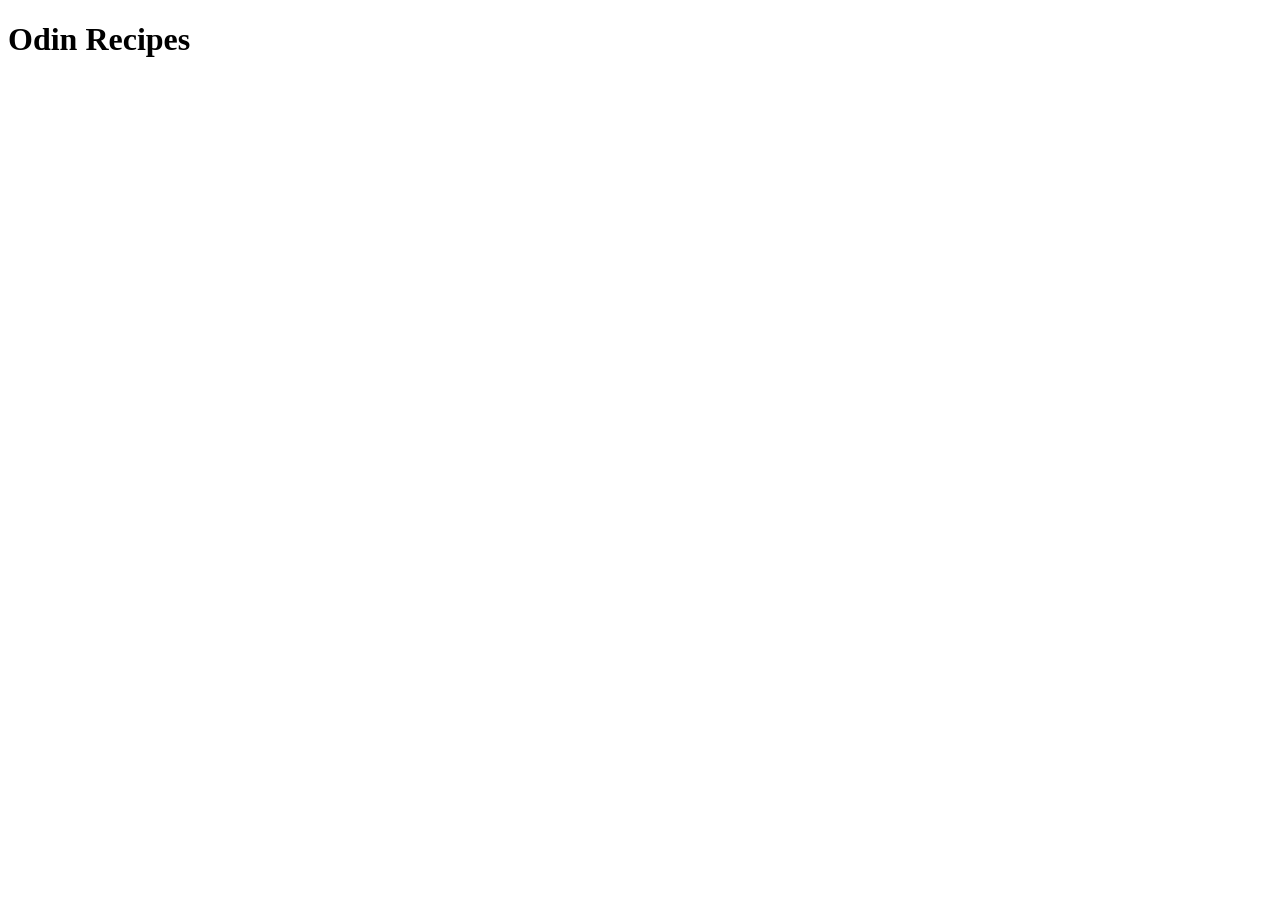
==== index.html @ 393283c2 "Add page heading" ====
<!DOCTYPE html>
<html lang="en">
<head>
    <meta charset="UTF-8">
    <meta name="viewport" content="width=device-width, initial-scale=1.0">
    <title>Odin Recipes</title>
</head>
<body>
    <h1>Odin Recipes</h1>
</body>
</html>
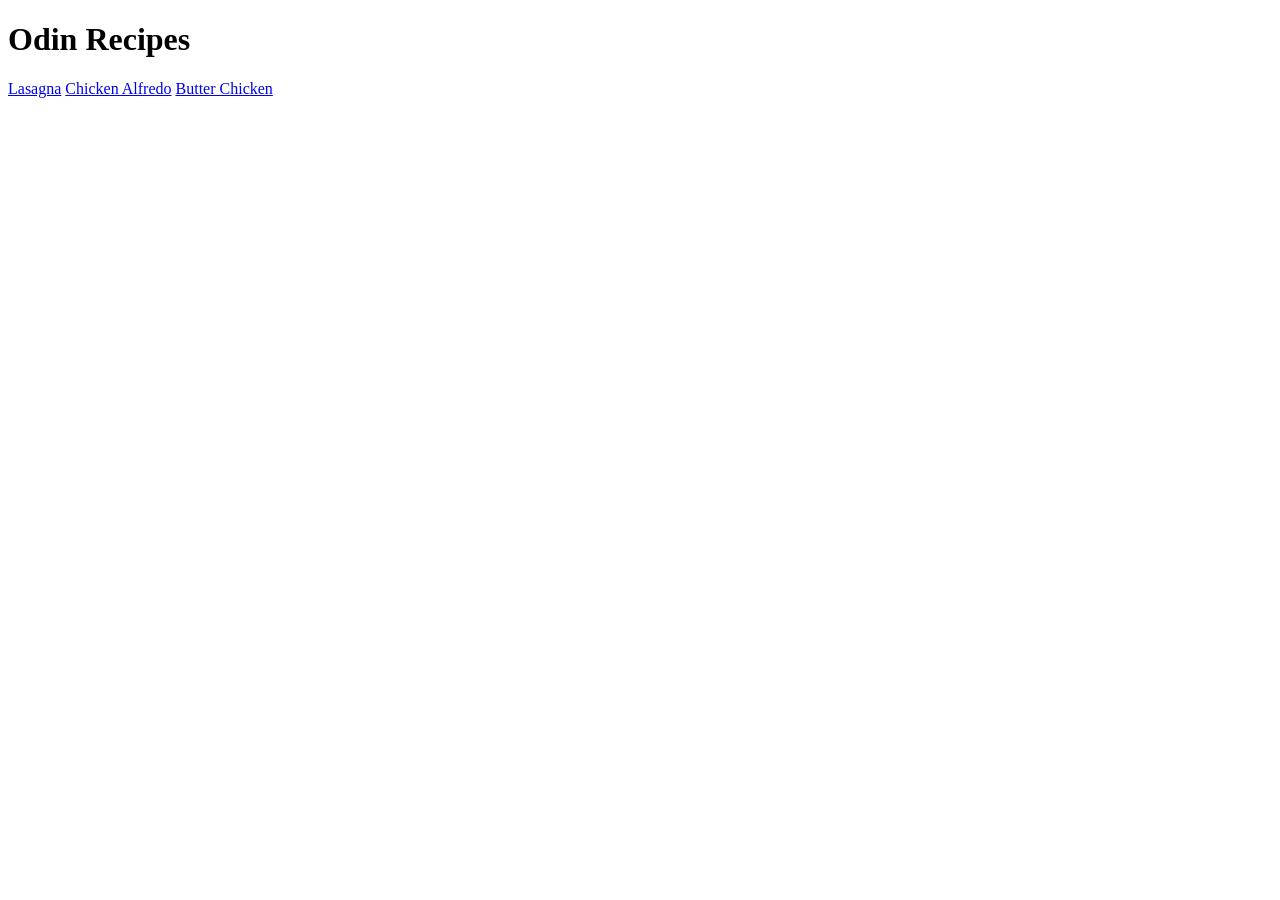
==== commit 01c2fedd: "Add local recipe links" ====
--- a/index.html
+++ b/index.html
@@ -7,5 +7,8 @@
 </head>
 <body>
     <h1>Odin Recipes</h1>
+    <a href="./recipes/lasagna.html" target="_self" rel="noreferrer">Lasagna</a>
+    <a href="./recipes/chicken-alfredo.html" target="_self" rel="noreferrer">Chicken Alfredo</a>
+    <a href="./recipes/butter-chicken.html" target="_self" rel="noreferrer">Butter Chicken</a>
 </body>
 </html>
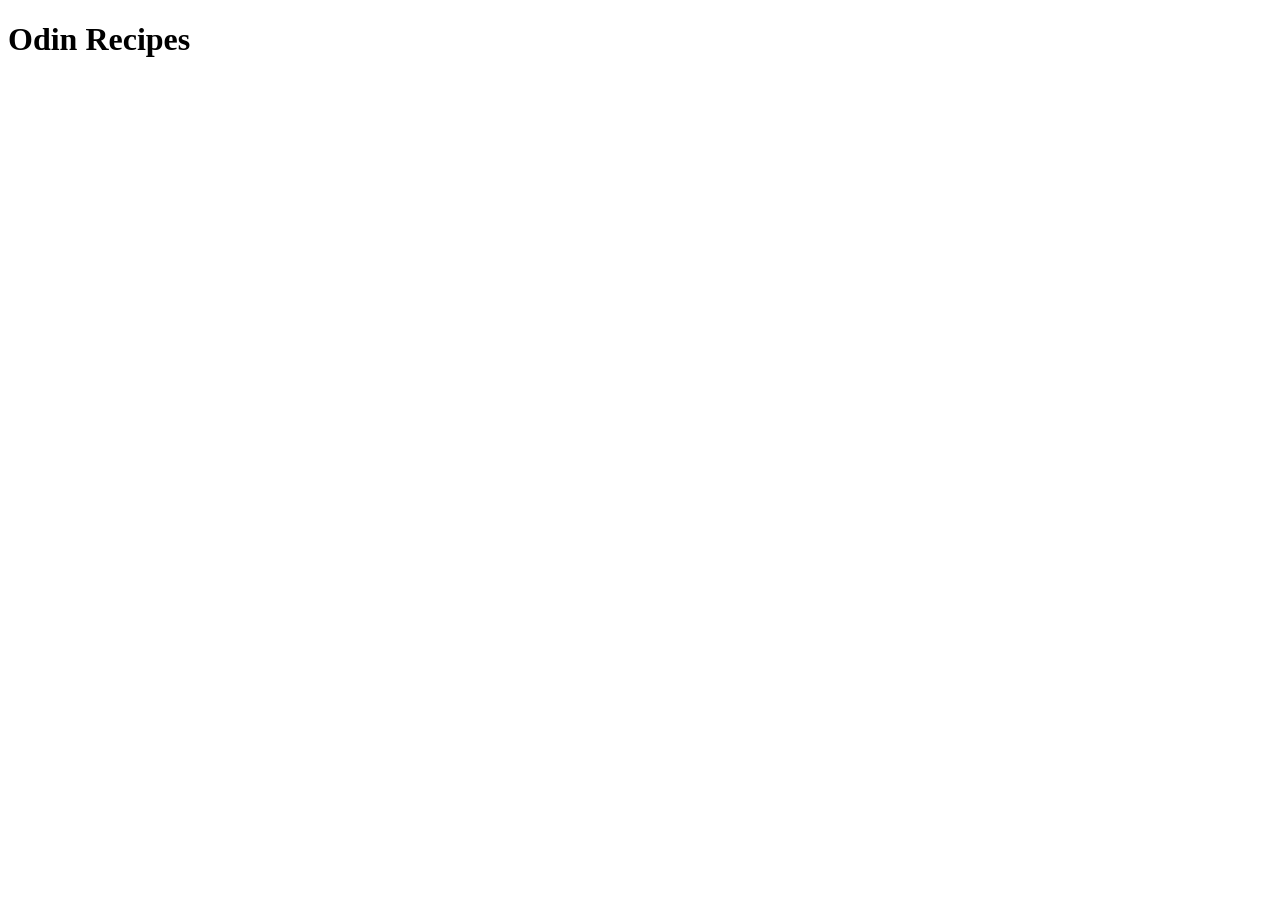
==== commit f2044135: "Add index.html" ====
--- a/index.html
+++ b/index.html
@@ -7,8 +7,5 @@
 </head>
 <body>
     <h1>Odin Recipes</h1>
-    <a href="./recipes/lasagna.html" target="_self" rel="noreferrer">Lasagna</a>
-    <a href="./recipes/chicken-alfredo.html" target="_self" rel="noreferrer">Chicken Alfredo</a>
-    <a href="./recipes/butter-chicken.html" target="_self" rel="noreferrer">Butter Chicken</a>
 </body>
 </html>
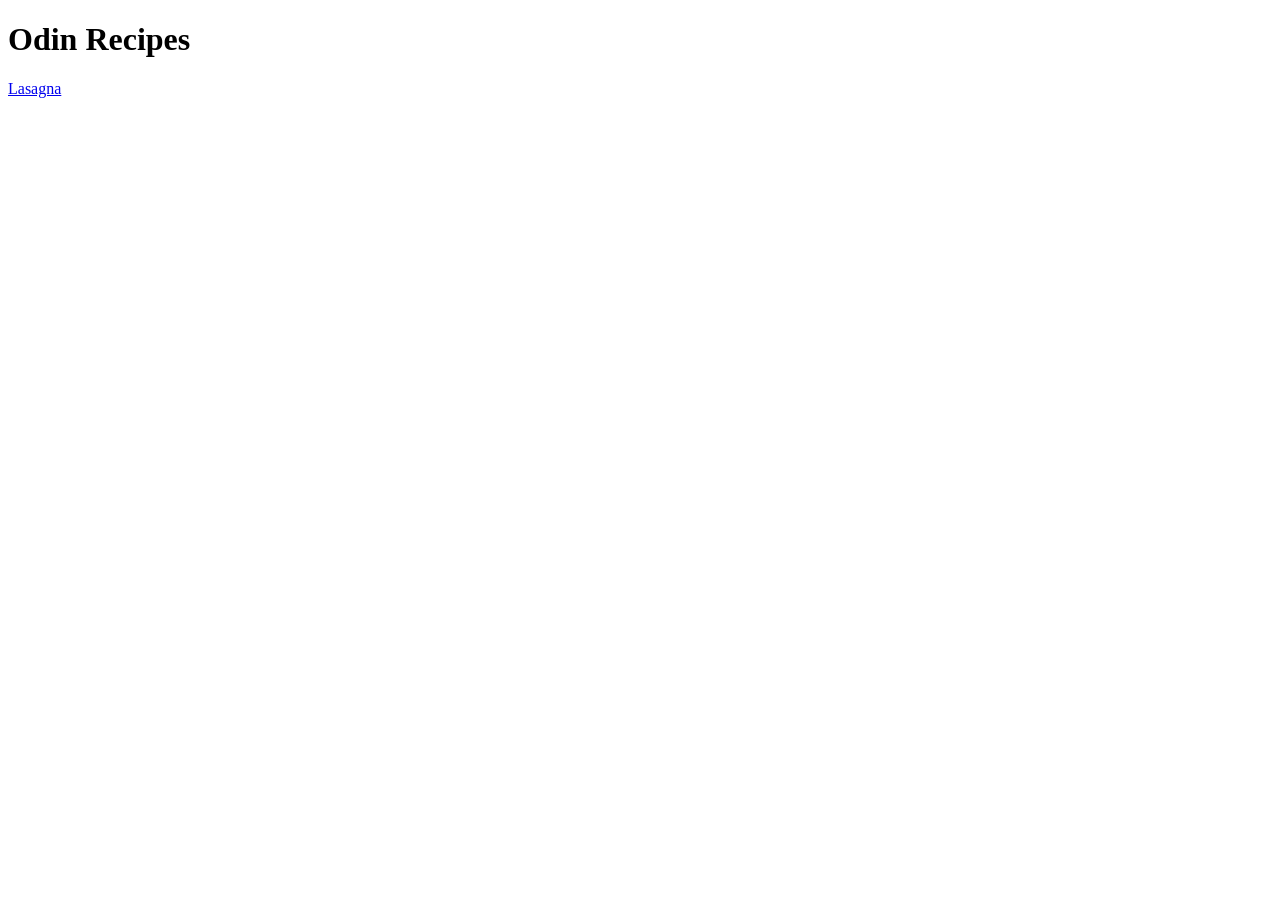
==== commit 507c758b: "Add link to lasagna.html" ====
--- a/index.html
+++ b/index.html
@@ -7,5 +7,6 @@
 </head>
 <body>
     <h1>Odin Recipes</h1>
+    <a href="./recipes/lasagna.html" target="_blank">Lasagna</a>
 </body>
 </html>
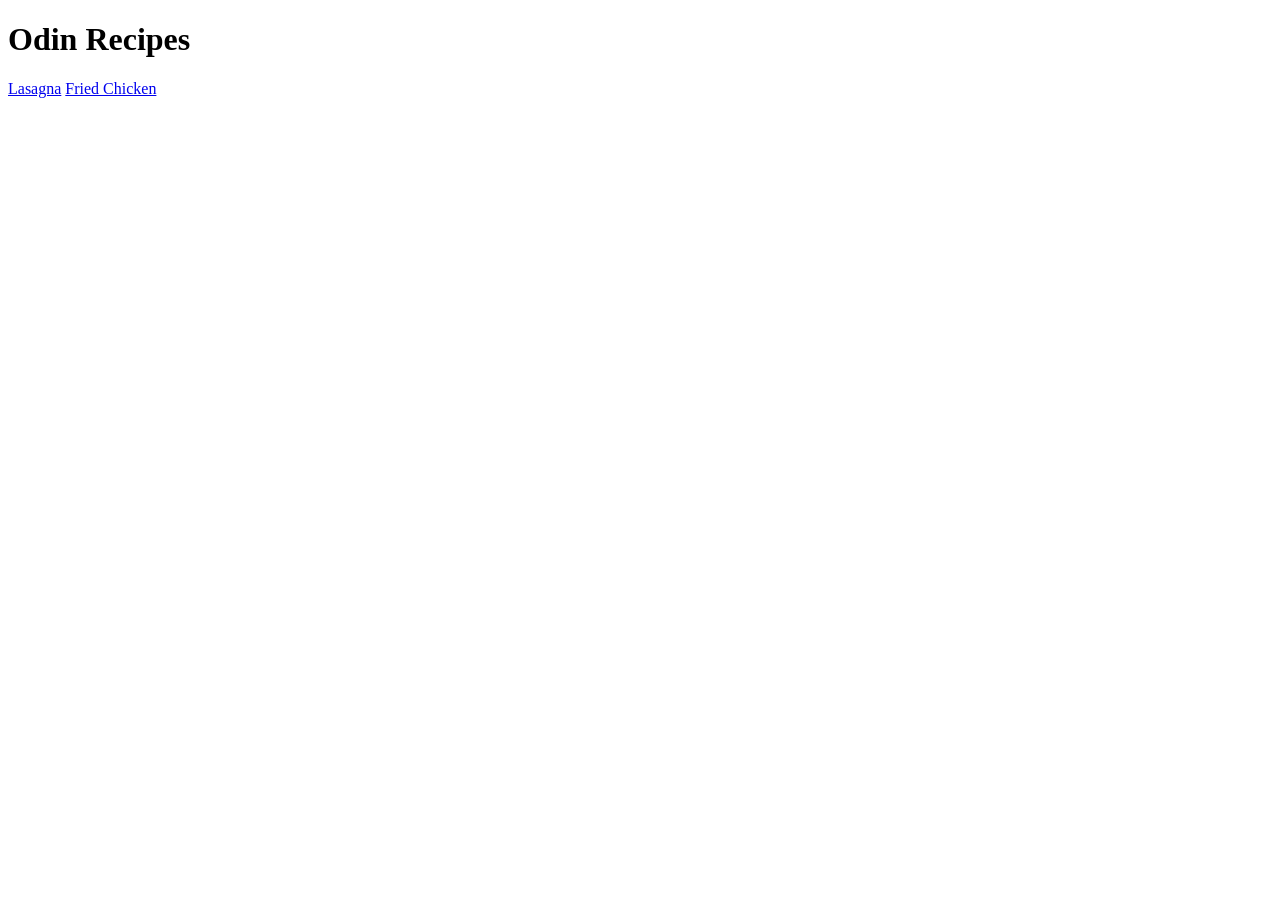
==== commit 52919da1: "Add recipe links to index.html" ====
--- a/index.html
+++ b/index.html
@@ -8,5 +8,6 @@
 <body>
     <h1>Odin Recipes</h1>
     <a href="./recipes/lasagna.html" target="_blank">Lasagna</a>
+    <a href="./recipes/fried-chicken.html" target="_blank">Fried Chicken</a>
 </body>
 </html>
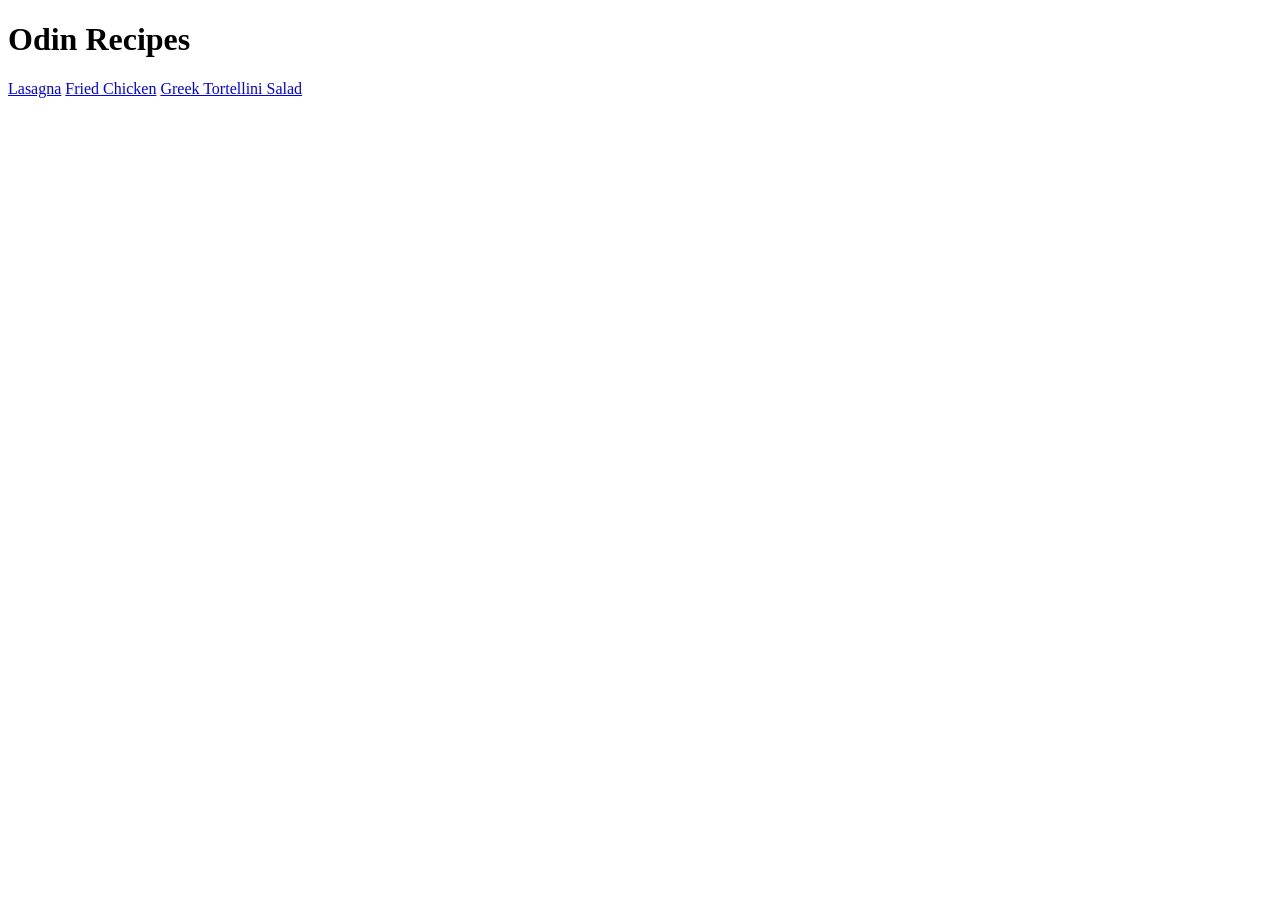
==== commit c3c929ca: "Add recipe link" ====
--- a/index.html
+++ b/index.html
@@ -9,5 +9,6 @@
     <h1>Odin Recipes</h1>
     <a href="./recipes/lasagna.html" target="_blank">Lasagna</a>
     <a href="./recipes/fried-chicken.html" target="_blank">Fried Chicken</a>
+    <a href="./recipes/tortellini-salad.html" target="_blank">Greek Tortellini Salad</a>
 </body>
 </html>
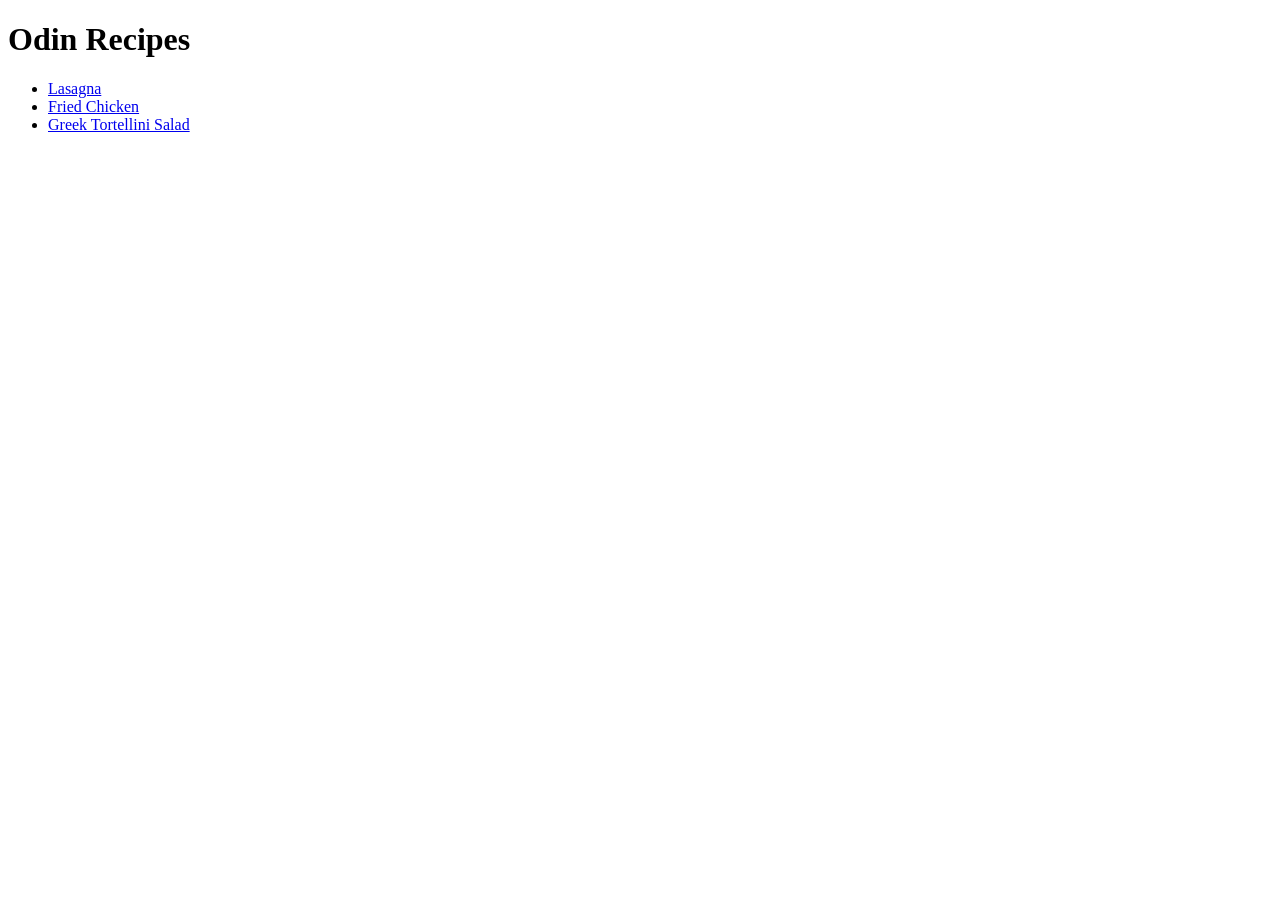
==== commit dfe0b72e: "Organize navigation links" ====
--- a/index.html
+++ b/index.html
@@ -7,8 +7,10 @@
 </head>
 <body>
     <h1>Odin Recipes</h1>
-    <a href="./recipes/lasagna.html" target="_blank">Lasagna</a>
-    <a href="./recipes/fried-chicken.html" target="_blank">Fried Chicken</a>
-    <a href="./recipes/tortellini-salad.html" target="_blank">Greek Tortellini Salad</a>
+    <ul>
+    <li><a href="./recipes/lasagna.html" target="_blank">Lasagna</a></li>
+    <li><a href="./recipes/fried-chicken.html" target="_blank">Fried Chicken</a></li>
+    <li><a href="./recipes/tortellini-salad.html" target="_blank">Greek Tortellini Salad</a></li>
+    </ul>
 </body>
 </html>
